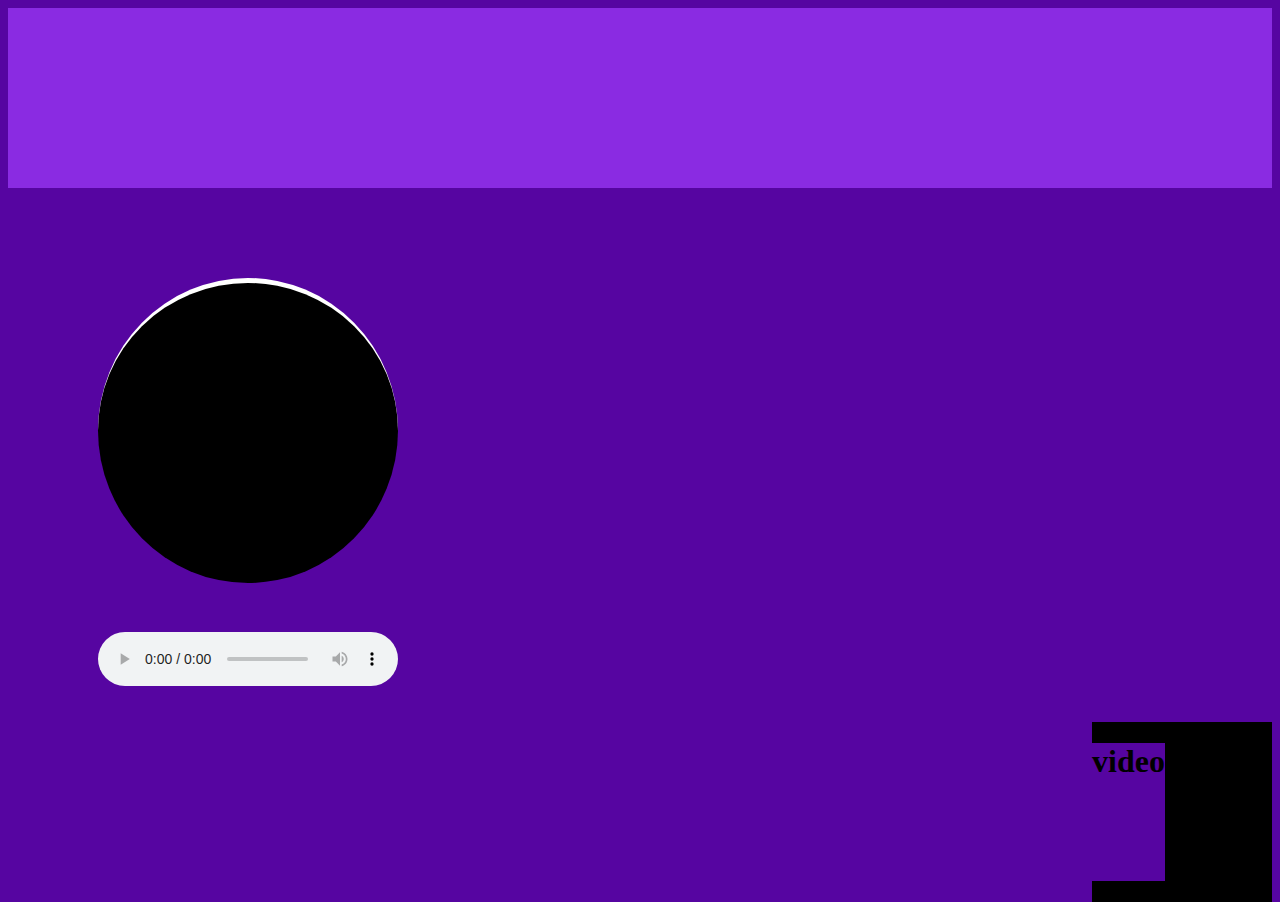
==== assets/player.html @ cb3e2ed6 "player" ====
<!DOCTYPE html>
<html lang="en">
<head>
    <meta charset="UTF-8">
    <meta http-equiv="X-UA-Compatible" content="IE=edge">
    <meta name="viewport" content="width=device-width, initial-scale=1.0">
    <title>Document</title>
</head>
<style>
    *{background-color: rgb(86, 5, 161);}
    .dot {
  height: 300px;
  width: 300px;
  background-color: #bbb;
  border-radius: 70%;
  border-top:5px solid white;
  display: inline-block;
  margin-left: 10vh;
  margin-top: 10vh;
  background-color: black;
  animation: spin 5s linear infinite;
}

.header1{
    width: 100%;
    height: 20vh;
    background-color: blueviolet;
}
#aud{
    display: block;
    margin-top: 5vh;
    margin-left: 10vh;
}
@keyframes spin{
    0%{transform: rotate(0deg);}
    100% {transform: rotate(360deg);}
}
.box1{
    width: 20vh;
    height: 20vh;
    background-color: black;
    display: flex;
    float: right;
}
</style>
<body>
    <div class="header1"></div>
    <span class="dot"></span>
    <audio id="aud" controls
preload="metadata" onloadedmetadata="mDur()" ontimeupdate="mPlay()">
	<source src="http://calvarybucyrus.org/sermons/2016/2016-05-01-PM-Ken_Lance-Look_on_the_Fields.mp3" type="audio/mpeg">
</audio><br><br>
<div class="box1">
    <h1>video</h1>
</div>

<script>
var aud= document.getElementById('aud')
var dur= document.getElementById('dur')
function mDur(){dur.max= aud.duration}
function mPlay(){dur.value=aud.currentTime}
function mSet(){aud.currentTime=dur.value}
</script>
</body>
</html>
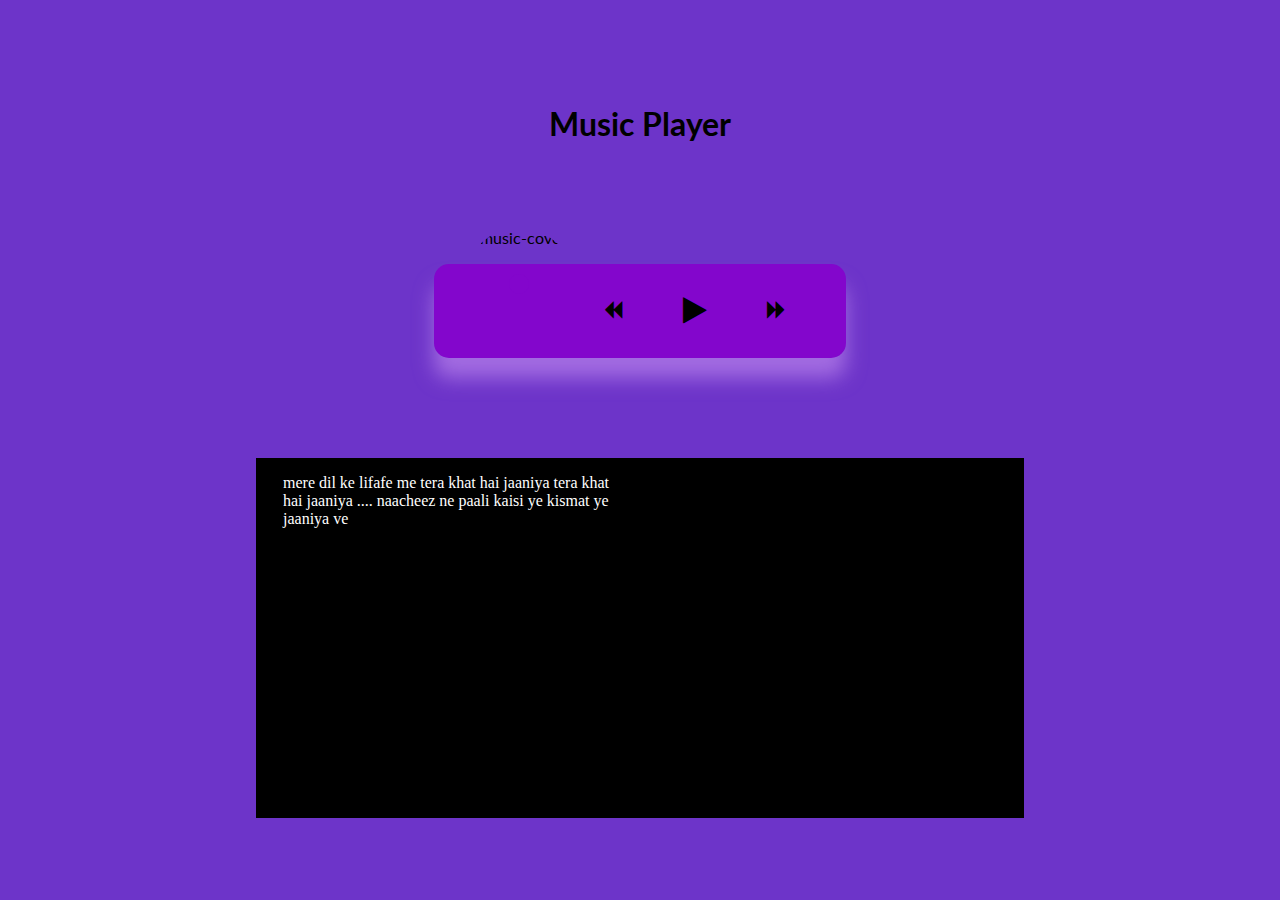
==== commit 8cfa101b: "change" ====
--- a/assets/player.html
+++ b/assets/player.html
@@ -1,65 +1,208 @@
 <!DOCTYPE html>
 <html lang="en">
-<head>
-    <meta charset="UTF-8">
-    <meta http-equiv="X-UA-Compatible" content="IE=edge">
-    <meta name="viewport" content="width=device-width, initial-scale=1.0">
-    <title>Document</title>
-</head>
-<style>
-    *{background-color: rgb(86, 5, 161);}
-    .dot {
-  height: 300px;
-  width: 300px;
-  background-color: #bbb;
-  border-radius: 70%;
-  border-top:5px solid white;
-  display: inline-block;
-  margin-left: 10vh;
-  margin-top: 10vh;
+  <head>
+    <meta charset="UTF-8" />
+    <meta name="viewport" content="width=device-width, initial-scale=1.0" />
+    <meta http-equiv="X-UA-Compatible" content="ie=edge" />
+    
+    
+    <link
+    rel="stylesheet"
+    href="https://stackpath.bootstrapcdn.com/font-awesome/4.7.0/css/font-awesome.min.css"
+  />
+    <title>Music Player</title>
+  </head>
+
+  <style>
+      @import url('https://fonts.googleapis.com/css?family=Lato&display=swap');
+
+* {
+  box-sizing: border-box;
+}
+
+body {
+ background-color: rgb(109, 52, 201);
+  height: 100vh;
+  display: flex;
+  flex-direction: column;
+  align-items: center;
+  justify-content: center;
+  font-family: 'Lato', sans-serif;
+  margin: 0;
+}
+
+.music-container {
+  background-color: rgb(131, 6, 204);
+  border-radius: 15px;
+  box-shadow: 0 20px 20px 0 rgba(198, 145, 241, 0.6);
+  display: flex;
+  padding: 20px 30px;
+  position: relative;
+  margin: 100px 0;
+  z-index: 10;
+}
+
+.img-container {
+  position: relative;
+  width: 110px;
+}
+
+.img-container::after {
+  content: '';
+  background-color: rgb(131, 6, 204);
+  border-radius: 50%;
+  position: absolute;
+  bottom: 100%;
+  left: 50%;
+  width: 20px;
+  height: 20px;
+  transform: translate(-50%, 50%);
+}
+
+.img-container img {
+  border-radius: 50%;
+  object-fit: cover;
+  height: 110px;
+  width: inherit;
+  position: absolute;
+  bottom: 0;
+  left: 0;
+  animation: rotate 3s linear infinite;
+
+  animation-play-state: paused;
+}
+
+.music-container.play .img-container img {
+  animation-play-state: running;
+}
+
+@keyframes rotate {
+  from {
+    transform: rotate(0deg);
+  }
+
+  to {
+    transform: rotate(360deg);
+  }
+}
+
+.navigation {
+  display: flex;
+  align-items: center;
+  justify-content: center;
+  z-index: 1;
+}
+
+.action-btn {
+  background-color: rgb(131, 6, 204);
+  border: 0;
+  color: black;
+  font-size: 20px;
+  cursor: pointer;
+  padding: 10px;
+  margin: 0 20px;
+}
+
+.action-btn.action-btn-big {
+  color: black;
+  font-size: 30px;
+}
+
+.action-btn:focus {
+  outline: 0;
+}
+
+.music-info {
+  background-color: rgba(77, 46, 46, 0.5);
+  border-radius: 15px 15px 0 0;
+  position: absolute;
+  top: 0;
+  left: 20px;
+  width: calc(100% - 40px);
+  padding: 10px 10px 10px 150px;
+  opacity: 0;
+  transform: translateY(0%);
+  transition: transform 0.3s ease-in, opacity 0.3s ease-in;
+  z-index: 0;
+}
+
+.music-container.play .music-info {
+  opacity: 1;
+  transform: translateY(-100%);
+}
+
+.music-info h4 {
+  margin: 0;
+}
+
+.progress-container {
+  background: rgb(209, 39, 209);
+  border-radius: 5px;
+  cursor: pointer;
+  margin: 10px 0;
+  height: 4px;
+  width: 100%;
+}
+
+.progress {
+  background-color: violet;
+  border-radius: 5px;
+  height: 100%;
+  width: 0%;
+  transition: width 0.1s linear;
+}
+
+.lyrics-box{
+    height: 40vh;
+    width: 60%;
+    background-color: black;
+    float: left;
+}
+.inbox{
   background-color: black;
-  animation: spin 5s linear infinite;
-}
-
-.header1{
-    width: 100%;
-    height: 20vh;
-    background-color: blueviolet;
-}
-#aud{
-    display: block;
-    margin-top: 5vh;
-    margin-left: 10vh;
-}
-@keyframes spin{
-    0%{transform: rotate(0deg);}
-    100% {transform: rotate(360deg);}
-}
-.box1{
-    width: 20vh;
-    height: 20vh;
-    background-color: black;
-    display: flex;
-    float: right;
-}
-</style>
-<body>
-    <div class="header1"></div>
-    <span class="dot"></span>
-    <audio id="aud" controls
-preload="metadata" onloadedmetadata="mDur()" ontimeupdate="mPlay()">
-	<source src="http://calvarybucyrus.org/sermons/2016/2016-05-01-PM-Ken_Lance-Look_on_the_Fields.mp3" type="audio/mpeg">
-</audio><br><br>
-<div class="box1">
-    <h1>video</h1>
-</div>
-
-<script>
-var aud= document.getElementById('aud')
-var dur= document.getElementById('dur')
-function mDur(){dur.max= aud.duration}
-function mPlay(){dur.value=aud.currentTime}
-function mSet(){aud.currentTime=dur.value}
-</script>
-</body>
+  height: 35vh;
+  width: 50%;
+  padding-left: 3vh;
+  padding-right: 3vh;
+  color: white;
+  font-family:cursive;
+}
+
+  </style>
+  <body>
+    <h1>Music Player</h1>
+
+    <div class="music-container" id="music-container">
+      <div class="music-info">
+        <h4 id="title"></h4>
+        <div class="progress-container" id="progress-container">
+          <div class="progress" id="progress"></div>
+        </div>
+      </div>
+
+      <audio src="music/ukulele.mp3" id="audio"></audio>
+
+      <div class="img-container">
+        <img src="./images/Nightingale.jpg" alt="music-cover" id="cover" />
+      </div>
+      <div class="navigation">
+        <button id="prev" class="action-btn">
+          <i class="fa fa-backward"></i>
+        </button>
+        <button id="play" class="action-btn action-btn-big">
+          <i class="fa fa-play"></i>
+        </button>
+        <button id="next" class="action-btn">
+          <i class="fa fa-forward"></i>
+        </button>
+      </div>
+    </div>
+    <div class="lyrics-box" id="box1">
+      <div class="inbox">
+        <p>mere dil ke lifafe me tera khat hai jaaniya tera khat hai jaaniya .... naacheez ne paali kaisi ye kismat ye jaaniya ve</p>
+      </div>
+    </div>
+    
+    <script src="./player.js"></script>
+  </body>
 </html>